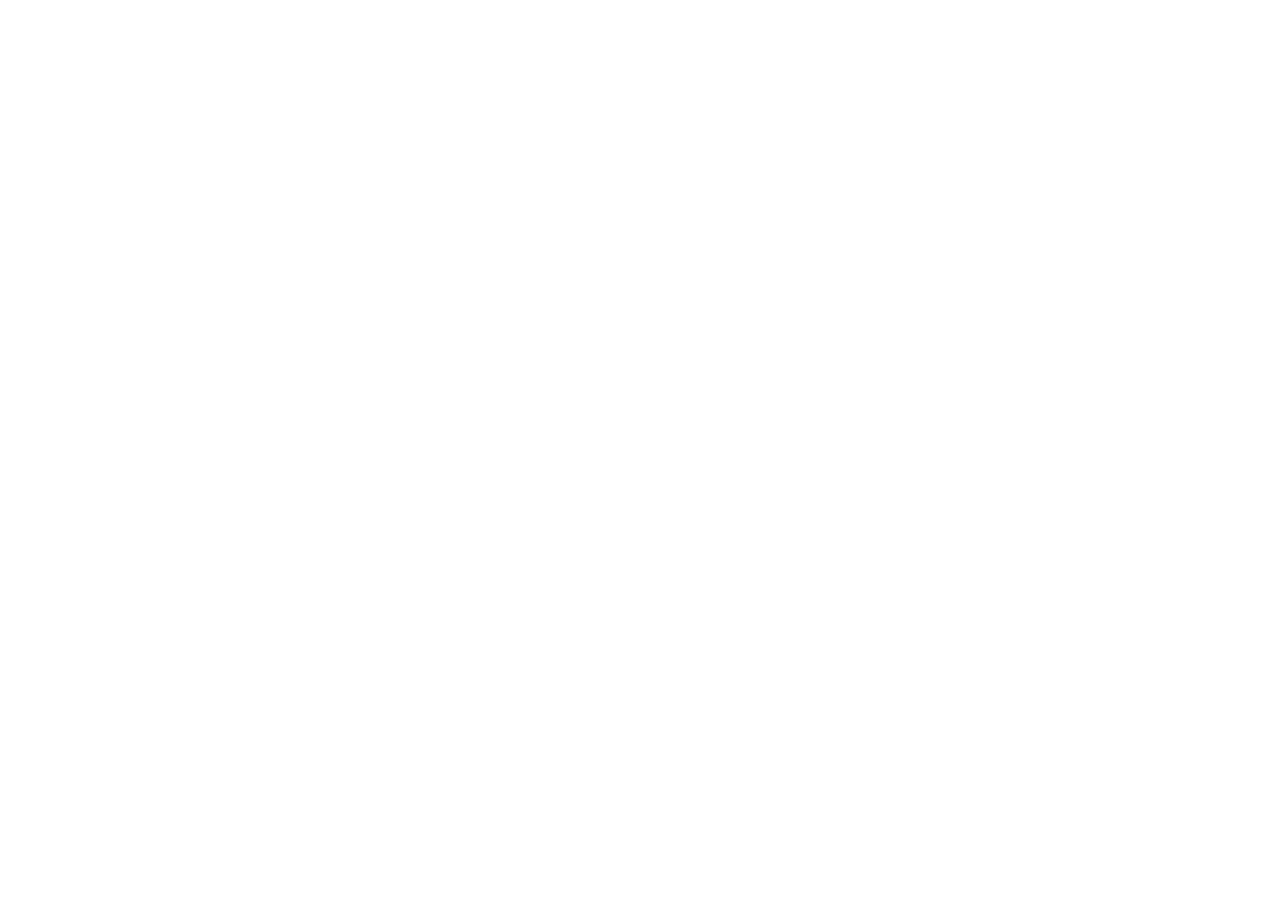
==== DYN_FORM__/index.html @ 2743843e "eerf" ====
<!DOCTYPE html>
<html lang="en">
  <head>
    <meta charset="UTF-8" />
    <meta name="viewport" content="width=device-width, initial-scale=1.0" />
    <title>DYN_FORM</title>
  </head>
  <body>
    <div class="form">
      <div id="form1"></div>
      <div id="form2"></div>
    </div>
    <script src="script.js"></script>
  </body>
</html>
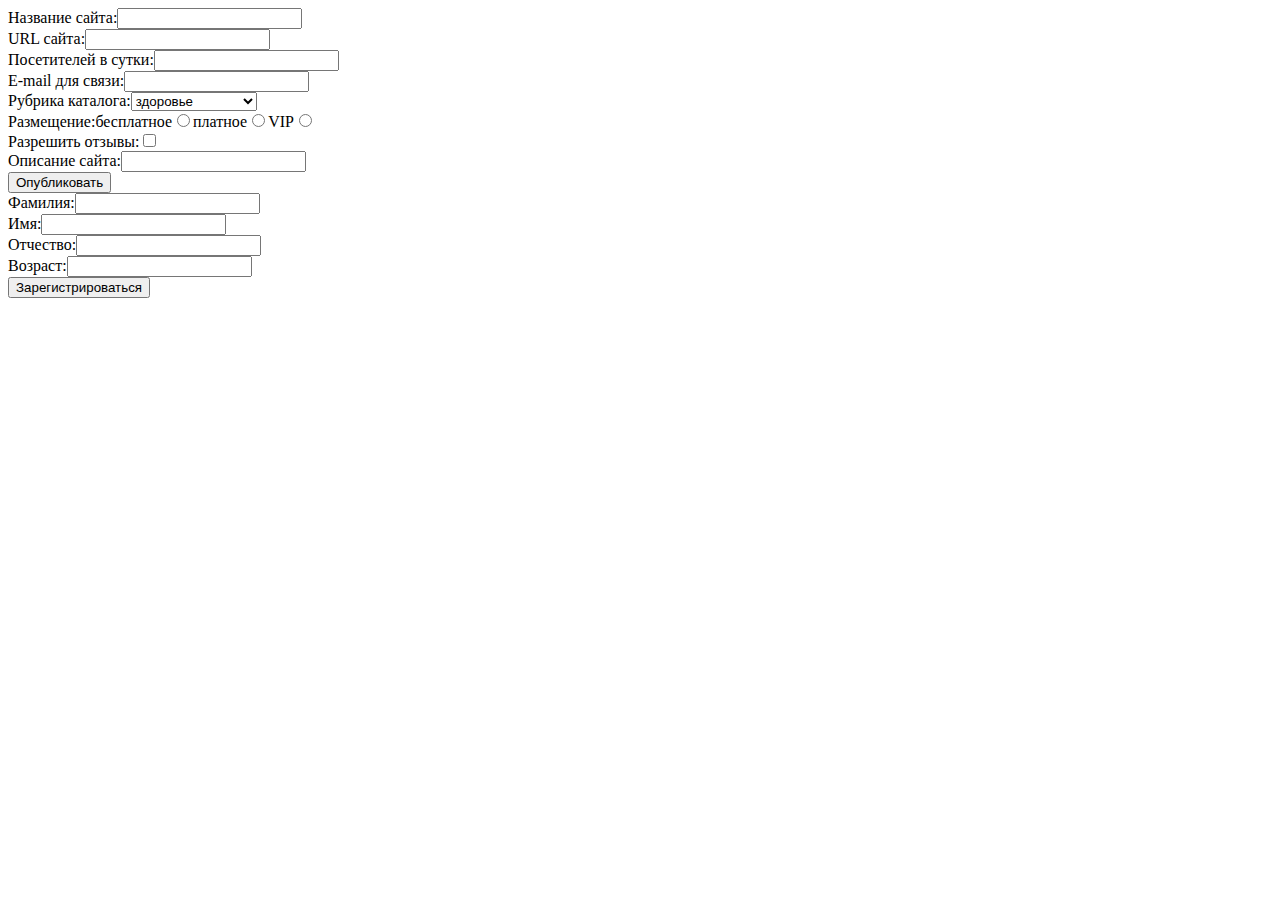
==== commit 5c02fffc: "eerf" ====
--- a/DYN_FORM__/index.html
+++ b/DYN_FORM__/index.html
@@ -1,5 +1,5 @@
 <!DOCTYPE html>
-<html lang="en">
+<html lang="ru">
   <head>
     <meta charset="UTF-8" />
     <meta name="viewport" content="width=device-width, initial-scale=1.0" />
